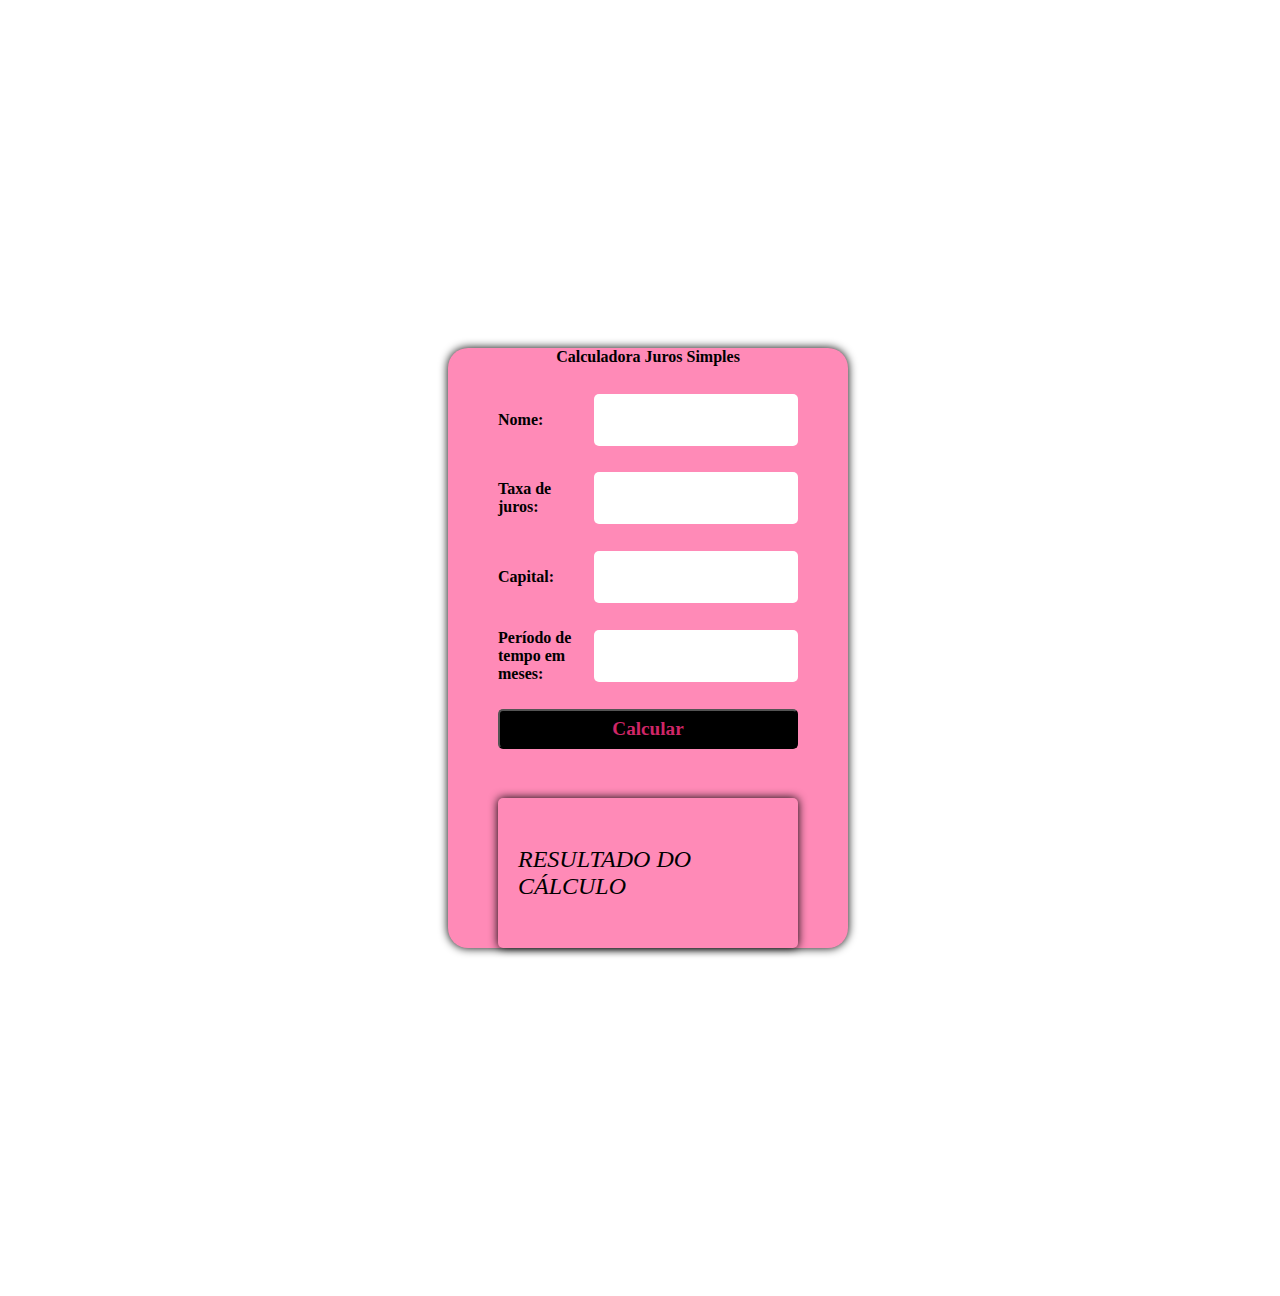
==== index.html @ 3010f6e0 "Add files via upload" ====
<!DOCTYPE html>
<html lang="pt">
<head>
    <meta charset="UTF-8">
    <meta name="viewport" content="width=device-width, initial-scale=1.0">
    <title>Calculadora Juros Simples</title>
    <link rel="stylesheet" href="style.css">

</head>
<body>
    <main>
        <div class="container"> 

            <div class="title">Calculadora Juros Simples</div>
            <div class="input">
                <label>Nome: </label>
                <input type="text" id="nome">
            </div>

            <div class="input">
                <label>Taxa de juros: </label>
                <input type="number" id="taxa">
            </div>

            <div class="input">
                <label>Capital: </label>
                <input type="number" id="capital">
            </div>

            <div class="input">
                <label>Período de tempo em meses: </label>
                <input type="number" id="tempo">
            </div>

            <button id="calcular">Calcular</button>

            <div class="result" id="resultado">RESULTADO DO CÁLCULO</div>

        </div>
    </main>
    <script src="juros.js"></script>
</body>
</html>
---- style.css ----
main{
    display: flex;
    width: 100vw;
    height: 100vw;
    justify-content: center;
    align-items: center;
}

.container{
    display: flex;
    flex-direction: column;
    background: rgb(255, 138, 183);
    width: 400px;
    height: 600px;
    align-items: center;
    justify-content: space-between;
    border-radius: 20px;
    box-shadow: 0 0 10px black;
}

.input{
    display: flex;
    width: 300px;
    height: 50px;
    justify-content: space-between;
    align-items: center;
}

.input input{
    width: 200px;
    height: 50px;
    border-radius: 5px;
    border: none;
    outline: 0;
    font: bold 1.5rem serif;
    text-align: center;
}

.input label, .title{
    font: bold 1rem serif;
}

button{
    width: 300px;
    height: 40px;
    font: bold 1.2rem serif;
    background: black;
    color: rgb(207, 38, 103);
    outline: none;
    border-radius: 5px;
    cursor: pointer;
}

.result{
    display: flex;
    margin-top: 20px;
    align-items: center;
    width: 300px;
    height: 150px;
    border-radius: 5px;
    font: italic 1.5rem serif;
    box-shadow: 0px 0px 10px black;
    color: rgb(0, 0, 0);
    padding: 20px;
    box-sizing: border-box;
    user-select: none;
}
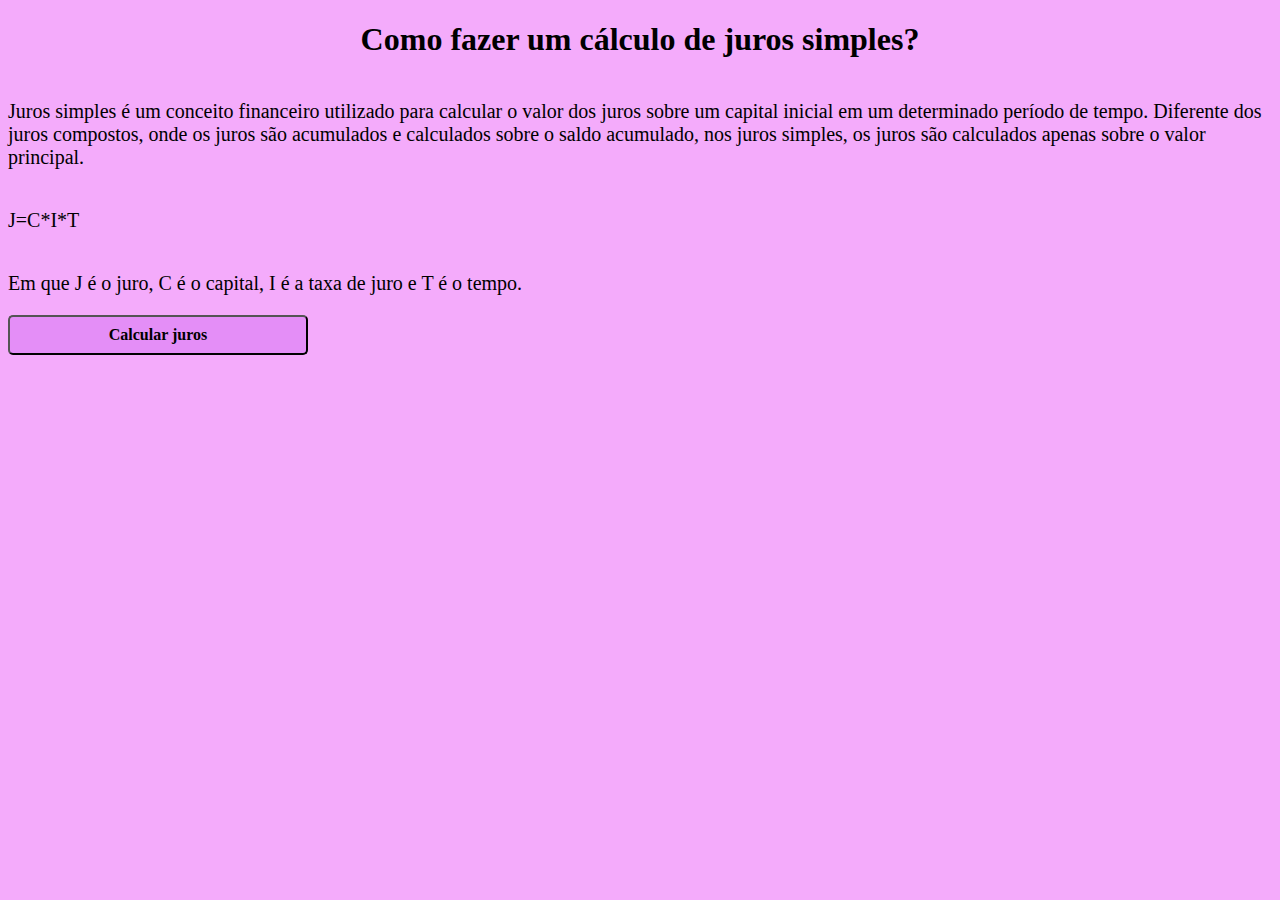
==== commit c038023b: "calc" ====
--- a/index.html
+++ b/index.html
@@ -1,43 +1,33 @@
 <!DOCTYPE html>
-<html lang="pt">
+<html lang="en">
 <head>
     <meta charset="UTF-8">
     <meta name="viewport" content="width=device-width, initial-scale=1.0">
-    <title>Calculadora Juros Simples</title>
-    <link rel="stylesheet" href="style.css">
+    <title>Juros compostos</title>
+    <link rel="stylesheet" href="calc.css">
 
 </head>
 <body>
-    <main>
-        <div class="container"> 
+        <div class="geral"> 
 
-            <div class="title">Calculadora Juros Simples</div>
-            <div class="input">
-                <label>Nome: </label>
-                <input type="text" id="nome">
+                <h1>Como fazer um cálculo de juros simples?</h1>
+            <div class="texto">
+                <p>Juros simples é um conceito financeiro utilizado para calcular o valor dos juros sobre um capital inicial em um determinado período de tempo. Diferente dos juros compostos, onde os juros são acumulados e calculados sobre o saldo acumulado, nos juros simples, os juros são calculados apenas sobre o valor principal.</p>
+                <p>J=C*I*T</p>
+                <p>Em que J é o juro, C é o capital, I é a taxa de juro e T é o tempo.</p>
             </div>
 
-            <div class="input">
-                <label>Taxa de juros: </label>
-                <input type="number" id="taxa">
+            <button onclick="mostrarIframe()">Calcular juros</button>
+    
+            <div class="calculadora" id="iframeContainer" style="display:none;">
+                <iframe src="index.html" width="600" height="800"></iframe>
             </div>
 
-            <div class="input">
-                <label>Capital: </label>
-                <input type="number" id="capital">
-            </div>
-
-            <div class="input">
-                <label>Período de tempo em meses: </label>
-                <input type="number" id="tempo">
-            </div>
-
-            <button id="calcular">Calcular</button>
-
-            <div class="result" id="resultado">RESULTADO DO CÁLCULO</div>
-
+            <script>
+                function mostrarIframe() {
+                    document.getElementById('iframeContainer').style.display = 'block';
+                }
+            </script>
         </div>
-    </main>
-    <script src="juros.js"></script>
 </body>
-</html>
+</html>--- a/calc.css
+++ b/calc.css
@@ -0,0 +1,34 @@
+body{
+    background-color: rgba(241, 147, 250, 0.782);
+}
+
+h1{
+display: flex;
+
+justify-content: center;
+align-items: center;
+}
+
+.texto{
+display: flex;
+flex-direction: column;
+font: 1rem serif;
+font-size: 20px;
+}
+
+button{
+width: 300px;
+height: 40px;
+font: bold 1rem serif;
+background: rgb(228, 142, 247);
+color: rgb(0, 0, 0);
+outline: none;
+border-radius: 5px;
+cursor: pointer;
+}
+
+.calculadora{
+
+
+align-items: center;
+}